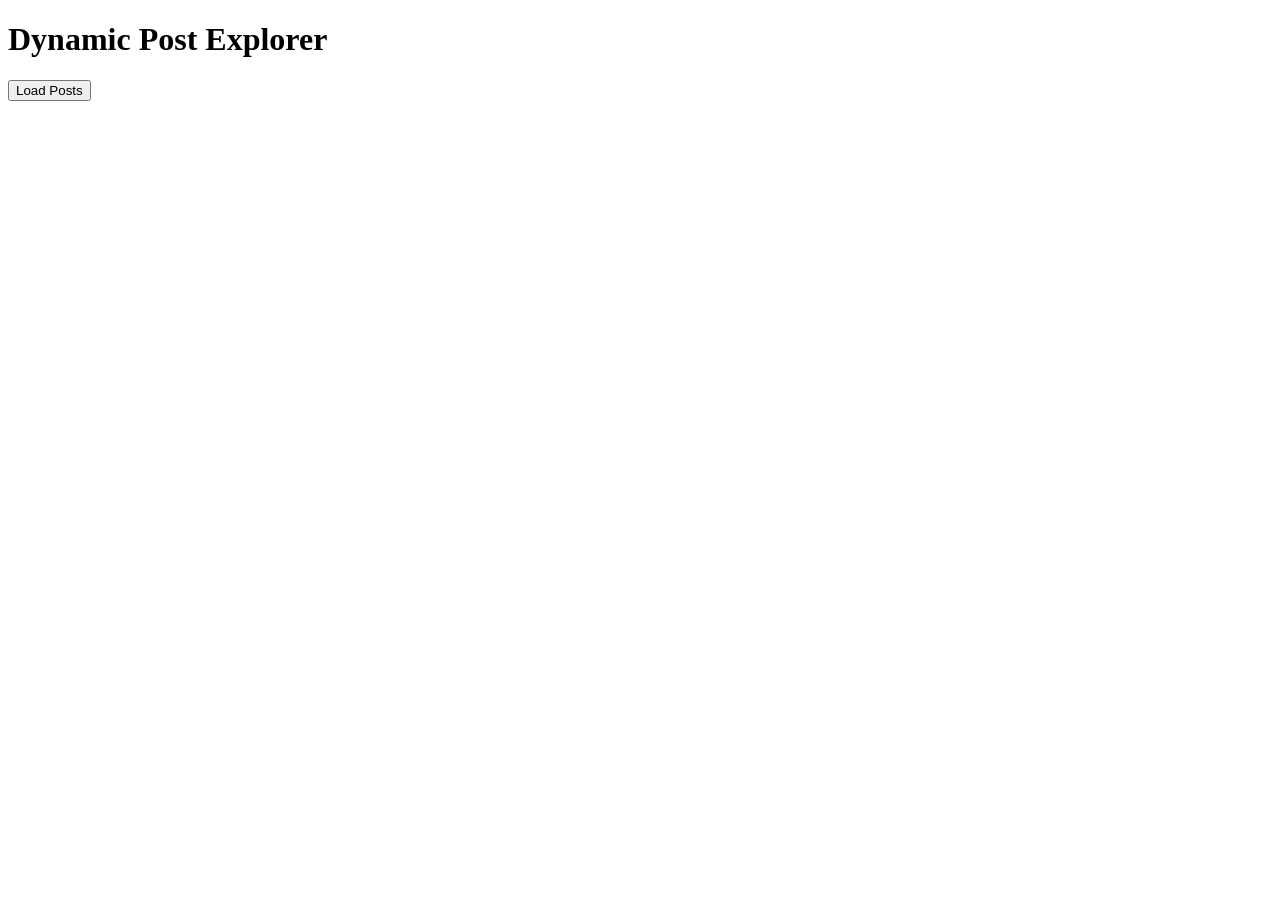
==== week-7/index.html @ 526a6318 "WAD1 week 7 activity" ====
<!DOCTYPE html>
<html lang="en">
<head>
    <meta charset="UTF-8">
    <meta name="viewport" content="width=device-width, initial-scale=1.0">
    <link rel="stylesheet" href="style.css">
    <script src="app.js" defer></script>
    <title>Week 7 Activity</title>
</head>
<body>

    <!-- Activity Title -->
    <h1> Dynamic Post Explorer</h1>

    <!-- Button used to load the posts -->
    <button id="load-btn">Load Posts</button>
    
    <!-- State displays: Loading, Error, Successful -->
    <div id="posts-container"></div>
    <div id="loading" style="display: none;">Loading...</div>
    <div id="error" style="display: none;"></div>
    
</body>
</html>
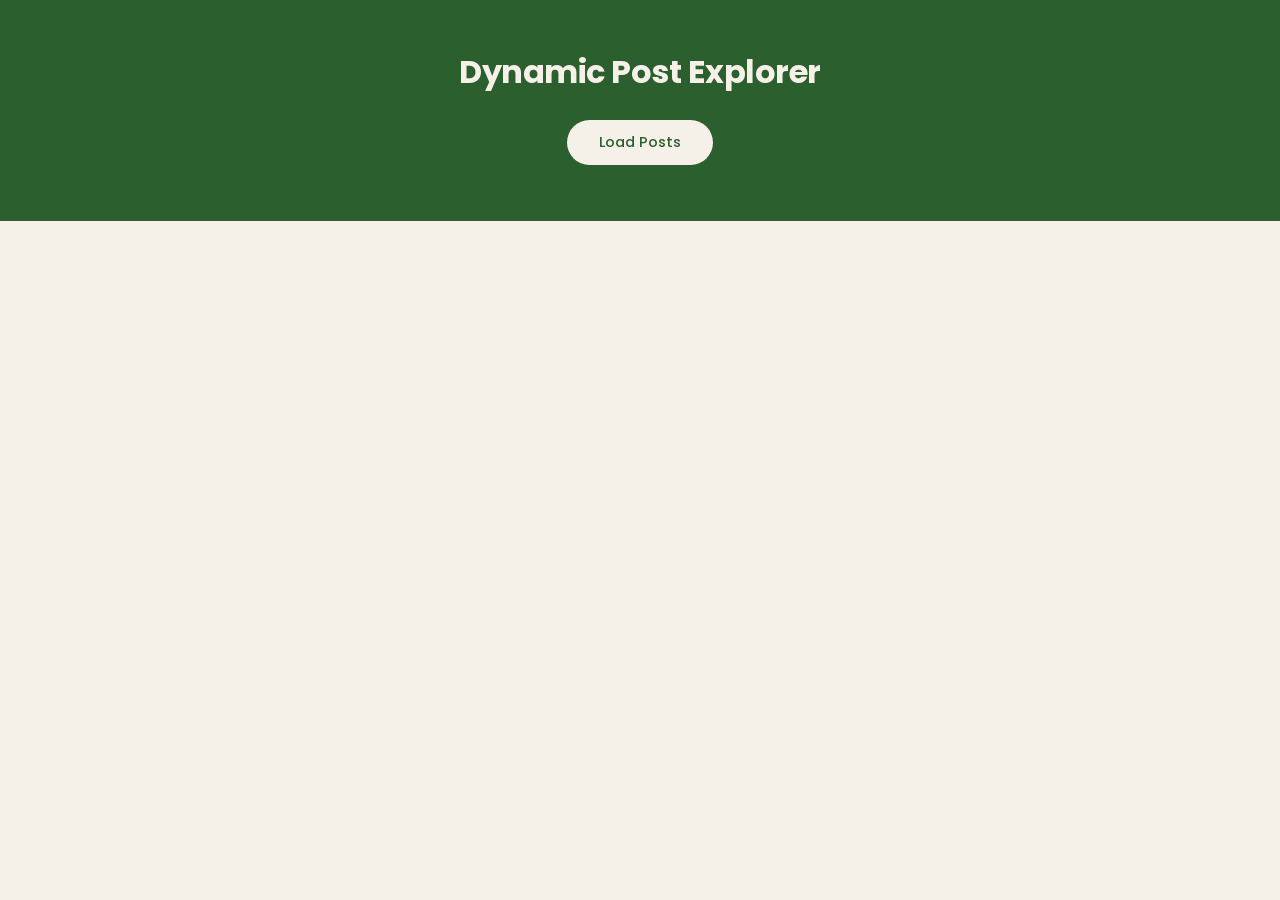
==== commit 00112f4a: "week 7 styled" ====
--- a/week-7/index.html
+++ b/week-7/index.html
@@ -5,20 +5,20 @@
     <meta name="viewport" content="width=device-width, initial-scale=1.0">
     <link rel="stylesheet" href="style.css">
     <script src="app.js" defer></script>
-    <title>Week 7 Activity</title>
+    <title>Dynamic Post Explorer</title>
 </head>
 <body>
 
-    <!-- Activity Title -->
-    <h1> Dynamic Post Explorer</h1>
+    <header class="site-header">
+        <h1>Dynamic Post Explorer</h1>
+        <button id="load-btn">Load Posts</button>
+    </header>
 
-    <!-- Button used to load the posts -->
-    <button id="load-btn">Load Posts</button>
-    
-    <!-- State displays: Loading, Error, Successful -->
-    <div id="posts-container"></div>
-    <div id="loading" style="display: none;">Loading...</div>
-    <div id="error" style="display: none;"></div>
-    
+    <div class="content-area">
+        <div id="loading">Fetching posts</div>
+        <div id="error"></div>
+        <div id="posts-container"></div>
+    </div>
+
 </body>
 </html>
--- a/week-7/style.css
+++ b/week-7/style.css
@@ -0,0 +1,197 @@
+@import url('https://fonts.googleapis.com/css2?family=Poppins:wght@400;500;700&display=swap');
+
+*, *::before, *::after {
+    box-sizing: border-box;
+    margin: 0;
+    padding: 0;
+}
+
+:root {
+    --green-deep: #2C5F2E;
+    --green-mid: #4A8C4D;
+    --green-muted: #8FAF91;
+    --cream: #F5F0E8;
+    --white: #FFFFFF;
+    --text-dark: #1A2E1B;
+    --text-body: #4A5E4B;
+    --radius-pill: 50px;
+    --radius-card: 20px;
+}
+
+body {
+    font-family: 'Poppins', sans-serif;
+    background-color: var(--cream);
+    color: var(--text-dark);
+    min-height: 100vh;
+}
+
+/* ── Header ── */
+.site-header {
+    background-color: var(--green-deep);
+    padding: 48px 24px 56px;
+    text-align: center;
+}
+
+.site-header h1 {
+    font-size: 2rem;
+    font-weight: 700;
+    color: var(--cream);
+    letter-spacing: -0.5px;
+    margin-bottom: 24px;
+}
+
+#load-btn {
+    font-family: 'Poppins', sans-serif;
+    font-size: 0.9rem;
+    font-weight: 500;
+    color: var(--green-deep);
+    background-color: var(--cream);
+    border: none;
+    border-radius: var(--radius-pill);
+    padding: 12px 32px;
+    cursor: pointer;
+    transition: background-color 0.2s, transform 0.1s;
+}
+
+#load-btn:hover {
+    background-color: var(--white);
+}
+
+#load-btn:active {
+    transform: scale(0.97);
+}
+
+#load-btn:disabled {
+    background-color: var(--green-muted);
+    color: var(--white);
+    cursor: not-allowed;
+}
+
+/* ── Main content area ── */
+.content-area {
+    max-width: 640px;
+    margin: 0 auto;
+    padding: 32px 20px 64px;
+}
+
+/* ── Loading indicator ── */
+#loading {
+    text-align: center;
+    font-size: 0.875rem;
+    color: var(--green-mid);
+    font-weight: 500;
+    padding: 16px 0;
+    display: none;
+}
+
+#loading::before {
+    content: '';
+    display: inline-block;
+    width: 10px;
+    height: 10px;
+    background-color: var(--green-mid);
+    border-radius: 50%;
+    margin-right: 8px;
+    animation: pulse 1.2s ease-in-out infinite;
+    vertical-align: middle;
+}
+
+@keyframes pulse {
+    0%, 100% { opacity: 1; transform: scale(1); }
+    50% { opacity: 0.4; transform: scale(0.75); }
+}
+
+/* ── Error display ── */
+#error {
+    display: none;
+    background-color: #fdecea;
+    border-left: 4px solid #c0392b;
+    border-radius: 12px;
+    padding: 16px 20px;
+    font-size: 0.875rem;
+    color: #922b21;
+    margin-bottom: 16px;
+    line-height: 1.6;
+}
+
+#retry-btn {
+    font-family: 'Poppins', sans-serif;
+    font-size: 0.8rem;
+    font-weight: 500;
+    background-color: #c0392b;
+    color: white;
+    border: none;
+    border-radius: var(--radius-pill);
+    padding: 6px 16px;
+    margin-top: 10px;
+    cursor: pointer;
+    display: block;
+    transition: background-color 0.2s;
+}
+
+#retry-btn:hover {
+    background-color: #922b21;
+}
+
+/* ── Post cards ── */
+#posts-container {
+    display: flex;
+    flex-direction: column;
+    gap: 16px;
+}
+
+.post-card {
+    background-color: var(--white);
+    border-radius: var(--radius-card);
+    padding: 24px 28px;
+    box-shadow: 0 2px 12px rgba(44, 95, 46, 0.08);
+    border: 1px solid rgba(44, 95, 46, 0.07);
+    transition: transform 0.15s, box-shadow 0.15s;
+}
+
+.post-card:hover {
+    transform: translateY(-2px);
+    box-shadow: 0 6px 20px rgba(44, 95, 46, 0.13);
+}
+
+.post-card h2 {
+    font-size: 0.95rem;
+    font-weight: 600;
+    color: var(--green-deep);
+    margin-bottom: 10px;
+    line-height: 1.4;
+    text-transform: capitalize;
+}
+
+.post-card p {
+    font-size: 0.85rem;
+    color: var(--text-body);
+    line-height: 1.7;
+}
+
+/* ── Post number badge ── */
+.post-card::before {
+    content: attr(data-index);
+    display: inline-block;
+    background-color: var(--green-deep);
+    color: var(--cream);
+    font-size: 0.7rem;
+    font-weight: 700;
+    border-radius: 50%;
+    width: 24px;
+    height: 24px;
+    line-height: 24px;
+    text-align: center;
+    margin-bottom: 12px;
+}
+
+/* ── Responsive ── */
+@media (max-width: 480px) {
+    .site-header h1 {
+        font-size: 1.5rem;
+    }
+
+    .post-card {
+        padding: 18px 20px;
+    }
+}
